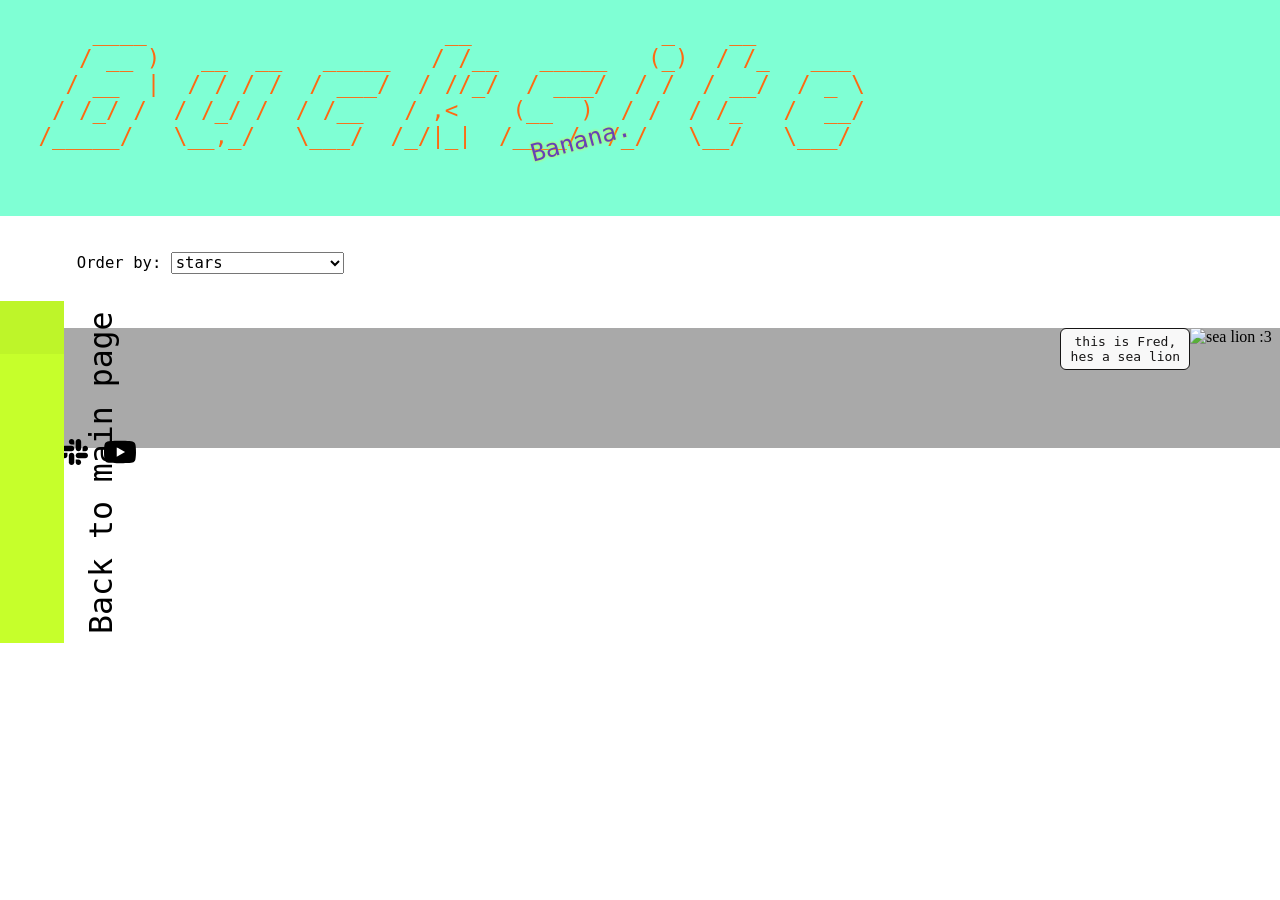
==== projects.html @ 4fad1a42 "implemented code for falling animation + attempted to fix ordering in project section" ====
<!DOCTYPE html>
<html>
  <head>
    <title>Projects</title>
      <meta charset="UTF-8">
        <link rel="stylesheet" href="main.css">
        <link rel="icon" type="img/jpg" href="images/sealion.jpg">
      <!--<script src="https://cdn.tailwindcss.com"></script> -->
      <script src="jquery.js"></script>
    </head>
<body>
    <header id="start">

<pre>
    ____                      __              _    __             
   / __ )   __  __   _____   / /__   _____   (_)  / /_   ___      
  / __  |  / / / /  / ___/  / //_/  / ___/  / /  / __/  / _ \     
 / /_/ /  / /_/ /  / /__   / ,<    (__  )  / /  / /_   /  __/     
/_____/   \__,_/   \___/  /_/|_|  /____/  /_/   \__/   \___/       
</pre>
<div class="tilt">
  <p id="splash" class="splashpop">Some random splash text</p>
</div>
</header>
<main id="projectsect">
    <!--insert a label to order based on time and things like that-->


    <label for="order" id="mono">Order by: </label>
    <select name="order" id="mono">

      <option value="stars">stars</option>
      <option value="AtoZ">from A to Z</option>
      <option disabled value="ZtoA">from Z to A</option>
      <option disabled value="updated">recently updated</option>
      <option disabled value="created">recently created</option>

    </select>
   <div id="main">
      <a href="/index.html">
      <div class="projectsel" id="moreprojP">    
        <div id="projContent">
          <pre id="moreprojnameP">Back to main page</pre>
         </br> 
       </div>
    
  </div>
   </div>



</main>
<footer>
  

  <div id="socials">
  <a href="https://github.com/Thebucket-ops" class="icon"><svg id="git" xmlns="http://www.w3.org/2000/svg" width="32" height="32" viewBox="0 0 32 32"><path d="M16,2.345c7.735,0,14,6.265,14,14-.002,6.015-3.839,11.359-9.537,13.282-.7,.14-.963-.298-.963-.665,0-.473,.018-1.978,.018-3.85,0-1.312-.437-2.152-.945-2.59,3.115-.35,6.388-1.54,6.388-6.912,0-1.54-.543-2.783-1.435-3.762,.14-.35,.63-1.785-.14-3.71,0,0-1.173-.385-3.85,1.435-1.12-.315-2.31-.472-3.5-.472s-2.38,.157-3.5,.472c-2.677-1.802-3.85-1.435-3.85-1.435-.77,1.925-.28,3.36-.14,3.71-.892,.98-1.435,2.24-1.435,3.762,0,5.355,3.255,6.563,6.37,6.913-.403,.35-.77,.963-.893,1.872-.805,.368-2.818,.963-4.077-1.155-.263-.42-1.05-1.452-2.152-1.435-1.173,.018-.472,.665,.017,.927,.595,.332,1.277,1.575,1.435,1.978,.28,.787,1.19,2.293,4.707,1.645,0,1.173,.018,2.275,.018,2.607,0,.368-.263,.787-.963,.665-5.719-1.904-9.576-7.255-9.573-13.283,0-7.735,6.265-14,14-14Z"></path></svg></a>
  <a href="https://hackclub.enterprise.slack.com/team/U0AF865SD2P" class="icon"><svg id="slack" xmlns="http://www.w3.org/2000/svg" width="32" height="32" viewBox="0 0 32 32"><path d="M8.463,19.43c0,1.503-1.228,2.731-2.731,2.731s-2.731-1.228-2.731-2.731,1.228-2.731,2.731-2.731h2.731v2.731Z"></path><path d="M9.839,19.43c0-1.503,1.228-2.731,2.731-2.731s2.731,1.228,2.731,2.731v6.839c0,1.503-1.228,2.731-2.731,2.731s-2.731-1.228-2.731-2.731c0,0,0-6.839,0-6.839Z"></path><path d="M12.57,8.463c-1.503,0-2.731-1.228-2.731-2.731s1.228-2.731,2.731-2.731,2.731,1.228,2.731,2.731v2.731h-2.731Z"></path><path d="M12.57,9.839c1.503,0,2.731,1.228,2.731,2.731s-1.228,2.731-2.731,2.731H5.731c-1.503,0-2.731-1.228-2.731-2.731s1.228-2.731,2.731-2.731c0,0,6.839,0,6.839,0Z"></path><path d="M23.537,12.57c0-1.503,1.228-2.731,2.731-2.731s2.731,1.228,2.731,2.731-1.228,2.731-2.731,2.731h-2.731v-2.731Z"></path><path d="M22.161,12.57c0,1.503-1.228,2.731-2.731,2.731s-2.731-1.228-2.731-2.731V5.731c0-1.503,1.228-2.731,2.731-2.731s2.731,1.228,2.731,2.731v6.839Z"></path><path d="M19.43,23.537c1.503,0,2.731,1.228,2.731,2.731s-1.228,2.731-2.731,2.731-2.731-1.228-2.731-2.731v-2.731h2.731Z"></path><path d="M19.43,22.161c-1.503,0-2.731-1.228-2.731-2.731s1.228-2.731,2.731-2.731h6.839c1.503,0,2.731,1.228,2.731,2.731s-1.228,2.731-2.731,2.731h-6.839Z"></path></svg></a>
  <a href="www.paste-your-site-here.com" class="icon"><svg id="yt" xmlns="http://www.w3.org/2000/svg" width="32" height="32" viewBox="0 0 32 32"><path d="M31.331,8.248c-.368-1.386-1.452-2.477-2.829-2.848-2.496-.673-12.502-.673-12.502-.673,0,0-10.007,0-12.502,.673-1.377,.37-2.461,1.462-2.829,2.848-.669,2.512-.669,7.752-.669,7.752,0,0,0,5.241,.669,7.752,.368,1.386,1.452,2.477,2.829,2.847,2.496,.673,12.502,.673,12.502,.673,0,0,10.007,0,12.502-.673,1.377-.37,2.461-1.462,2.829-2.847,.669-2.512,.669-7.752,.669-7.752,0,0,0-5.24-.669-7.752ZM12.727,20.758V11.242l8.364,4.758-8.364,4.758Z"></path></svg></a>
  </div>

  <div id="sealContainer">
      <span id="tooltiptext">Some tooltip text</span>
  <audio id="sealionid">
    <source src="sounds/sealion1.mp3" type="audio/mpeg" >
  </audio>
  
  <img id="seal" src="https://www.publicdomainpictures.net/pictures/230000/nahled/sea-lion-1504106922z2X.jpg" 
  alt="sea lion :3" title="sea lion :3" 
  />
  </div>

</footer>
<!--NOTE: JAVASCRIPT IS NO LONGER THE SAME AS THE ONE ON MAIN-->

<script src="apireqproj.js"></script>
</body>
---- main.css ----
*{
    box-sizing: border-box;
    
}

#start{background-color: aquamarine; height: 24vh;
    padding: bottom 1px;
    flex: content;
    background-image: url(images/buck&buck/buck&buck.png);
    background-repeat: no-repeat;
    background-position: right;
    background-size: contain;
    overflow-x: hidden;
}

pre{ 
    font-family: monospace;
    font-size: 2.5vh;
    margin: 0px; padding-left:3%; padding-top: 1.5%; padding-bottom: 2%;
    color:rgb(255, 104, 17); 
    font-style: normal;
    animation-duration: 3s;
    display: inline-block;
}



.tilt {
    -ms-transform: rotate(-15deg);
    -webkit-transform: rotate(-15deg);
    transform: rotate(-15deg);
}
#splash{
    
    position: relative;
    left: 42.5vw;
    bottom: 7vh;
    padding: 0;
    margin: 0;
    font-size: 2.7vh;
    color: rgb(99, 66, 187);
    text-shadow:0 0 3px #ebeb02;
}
.splashpop {
    animation: pop 0.58s infinite;
    -webkit-animation: pop 0.58s infinite;
}

@keyframes pop {
    from {
        transform:scale(0.99)
    }
    50% {
        transform:scale(1)
    }
    to {
        transform:scale(0.99)
    }
}
@-webkit-keyframes pop {
    from {
        -webkit-transform:scale(0.99)
    }
    50% {
        -webkit-transform:scale(1)
    }
    to {
        -webkit-transform:scale(0.99)
    }
}
@-moz-keyframes pop{
    from {
        -webkit-transform:scale(0.99)
    }
    50% {
        -webkit-transform:scale(1)
    }
    to {
        -webkit-transform:scale(0.99)
    }
}




table{
    border: none;
    margin-left: 5%; width: 630px; height: 260px; margin-top: 2%;}

td{ background-color: hsla(192, 100%, 71%, 0.445);
    height: auto; border-radius: 12px;}

p{padding-top: 1%; margin-top: 0; margin-bottom: 0;
font-family: monospace;
}

html{padding: 0; margin: 0;}

body{padding: 0; margin: 0; 
    
    background-image: url();
    background-repeat: no-repeat;
    background-position: center;    /*here put 2nd imageS*/
    background-position-x: right;
    backface-visibility: visible;

    padding-bottom: 0; 
    margin-bottom: 0;
    overflow-x: hidden;
}

div{margin: 0px; padding: 0em;}

footer{background-color: darkgrey; height: 120px; margin-bottom: 0;
    display: flow-root;
}











#mainbar{ 
    background-color:turquoise; 
    margin-left: 1%; margin-right: 1%; 
    margin-top: 1%; margin-bottom: 1%;
    border:solid; width: max-content; height: auto; 
    vertical-align: center;
}

#topproj{
    color: #4e4e08;
    font-size: 4vh;
    padding: 2%;
    padding-bottom: 1%;
    margin: 0;
} 





#projects{
    background-color: rgba(255, 255, 255, 0);
    padding-bottom: 4%; margin-bottom: 0;
    padding-left: 1%;
    flex: content;
}

.projectsel{
    display: inline-block;
    /* background-color: #c6ff2b; */
    /*border: solid black 0.5px;*/
    height: 38vh;
    width: 21vw;
    margin: 1vw;
    margin-bottom: 3vh;
    margin-top: 1vh;
    
    
}
 .projectsel:hover{
    box-shadow: 0 0 90px rgba(21, 150, 255, 0.6);

    animation-name: hoverbig , rotation;
    animation-duration: 0.3s, 0.3s;
    animation-timing-function: ease-out, ease-out;
    animation-direction: alternate, alternate;
    animation-fill-mode: forwards, forwards;
} 
#projContent{

    background-color: rgba(0, 0, 0, 0.041);
    padding-bottom: 3%;
}


.projDesc{
    margin: 0;
    color: #000;
    padding-left: 3.5%;
    padding-top: 5%;    /*note that this is still in percent */
    padding-bottom: 5%;
    font-family: monospace;
    display: inline;
    text-decoration: none!important;
    overflow: hidden!important;

}
#imageProj{
    margin: 0;
    padding: 0;
    padding-top: 2vh;
    
    width:100% ;
    display: flow-root;
    vertical-align: bottom;
    
    
}
.pen{
    margin:0;
    padding-top: 1vh;

    font-family: monospace;
    font-size: 3vh;
    
    display: inline-block;
    overflow-x: hidden;
    color: #000;
    text-decoration: none;
}


#moreproj{
    
    position: absolute;
    background-color: #c6ff2b;
    overflow: visible!important;
}
#moreprojname{
    color: #000;
    font-size: 3.5vh;
    display: inline-block;
    position: relative;
    left: -4.5vw;
    top: 15vh;
    rotate: -90deg;
    overflow:visible!important;
}





















#games{
    background-color: rgba(255, 255, 255, 0);
    
    margin-top: 0;
    height: 40vh;
    flex:content;
    background-image: url(images/barren/barren.png);    /* add desolate img */
    background-repeat: no-repeat;
}

.blogel{
    display: inline-block;
    background-color: #16d646;
    border: solid black;
    height: 25vh;
    width: 18vw;
    margin: 3vw;
    margin-bottom: 0;
    margin-top: 1vh;
    border-radius: 5%;
}
.blogel:hover{
    box-shadow: 0 0 90px rgba(21, 150, 255, 0.6);

    animation-name: hoverbig, rotation;
    animation-duration: 0.3s, 0.3s;
    animation-timing-function: ease-out, ease-out;
    animation-direction: alternate, alternate;
    animation-fill-mode: forwards, forwards;
}



@keyframes hoverbig {
    from {
        transform:scale(1)
    }
    to {
        transform:scale(1.05)
    }
}
@-webkit-keyframes hoverbig{
    from {
        -webkit-transform:scale(1)
    }
    to {
        -webkit-transform:scale(1.05)
    }
}
@-moz-keyframes hoverbig{
    from {
        -moz-transform:scale(1)
    }
    to {
        -moz-transform:scale(1.05)
    }
}

@keyframes rotation{
    from {
        transform:rotate(0)
    }
    to {
        transform:rotate(5deg)
    }
}
@-webkit-keyframes rotation{
    from {
        -webkit-transform:rotate(0)
    }
    to {
        -webkit-transform:rotate(5deg)
    }
}
@-moz-keyframes rotation{
    from {
        -moz-transform:rotate(0)
    }
    to {
        -moz-transform:rotate(5deg)
    }
}



#ominousbucket{  
    align-content:center; vertical-align: middle;
    padding: 0;
    margin: 0;
    border-top: #000 2px solid;
}



#footer{
    display: flex;
}

#socials{

    display: inline-block;
    margin: 0;
    padding: 0;
    margin-top: 12vh;
    margin-left: 1vh;
}
.icon{
    
    display: inline;
    margin: 0.5vh;
}
#git:hover{
    fill: purple;
}
#slack:hover{
    fill: gold;
}
#yt:hover{
    fill:red;
}








#sealContainer{
    display: flex;
    float: right;
    top: 7vh;
}

#seal{ float: right; vertical-align: bottom;
         position: relative;
         height:90px; width:90px;
         cursor: grab;
        }
#seal:hover{
    border-color: #2f00b1;
    box-shadow: 0 0 90px rgba(251, 255, 0, 0.6);
    
}




/* TODO fix this not showing up*/
#tooltiptext {
  border: #161515 solid 1px;
  font-family: monospace;
  background-color: rgb(248, 248, 248);
  color: #161515;
  display: inline;
  float: right; vertical-align: middle;
  position: absolute;

  text-align: center;
  visibility: visible; /* qua la visibilità dell'oggetto*/
  opacity: 1;
  transition: opacity 2s;
  width: 130px;
  padding: 5px 0;
  border-radius: 6px;
  
  right: 7vw;
  z-index: 1;
}
#seal:hover #tooltiptext {
  visibility: visible;
  opacity: 1;
}

.gameAssets{
    display: none;
}

/*TODO fix all broken positioning on elements*/ 





/*PROJECT PAGE RELATIVE CSS*/
#projectsect{
    padding: 4vh;
    padding-left: 6vw;
    display: flexbox;
    background-image:url(images/projects/cork-board.png);
    background-size: contain;
    background-repeat: repeat;
    
}

#mono{
    font-family: monospace;
    font-size: larger;
    margin-bottom: 2vh;
}



#moreprojP{
    
    position: absolute;
    left: -17vw;
    background-color: #c6ff2b;
    overflow: visible!important;
}
#moreprojnameP{
    color: #000;
    font-size: 3.5vh;
    display: inline-block;
    position: relative;
    left: +11vw;
    top: 17vh;
    rotate: -90deg;
    overflow:visible!important;
}
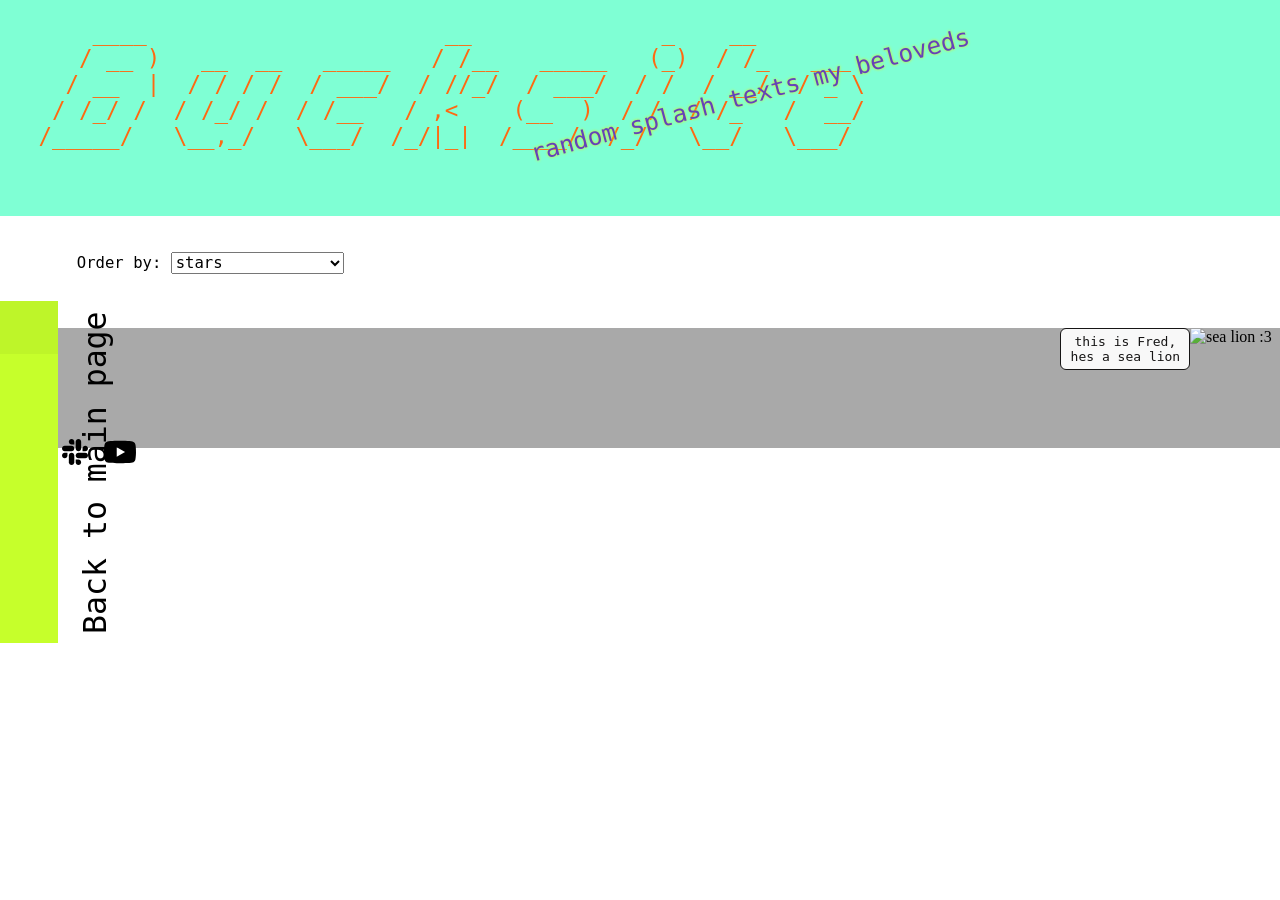
==== commit b9b2d0c9: "added sorting by date in proj section and tidied up the code around also tried to move the sea lion " ====
--- a/projects.html
+++ b/projects.html
@@ -21,19 +21,24 @@
 <div class="tilt">
   <p id="splash" class="splashpop">Some random splash text</p>
 </div>
+<br>
+<br>
+<br>
+<br>
+<br>
+<p id="topproj">what you looking at?</p>
 </header>
 <main id="projectsect">
     <!--insert a label to order based on time and things like that-->
 
 
     <label for="order" id="mono">Order by: </label>
-    <select name="order" id="mono">
+    <select name="order" class="dropdownmenu" id="mono">
 
       <option value="stars">stars</option>
       <option value="AtoZ">from A to Z</option>
-      <option disabled value="ZtoA">from Z to A</option>
-      <option disabled value="updated">recently updated</option>
-      <option disabled value="created">recently created</option>
+      <option value="updated">recently updated</option>
+      <option value="created">recently created</option>
 
     </select>
    <div id="main">
--- a/main.css
+++ b/main.css
@@ -11,6 +11,8 @@
     background-position: right;
     background-size: contain;
     overflow-x: hidden;
+    
+    scrollbar-width: none;
 }
 
 pre{ 
@@ -159,6 +161,7 @@
     height: 38vh;
     width: 21vw;
     margin: 1vw;
+    -webkit-margin-start: 0.5vw;
     margin-bottom: 3vh;
     margin-top: 1vh;
     
@@ -263,7 +266,14 @@
     background-image: url(images/barren/barren.png);    /* add desolate img */
     background-repeat: no-repeat;
 }
-
+#topgames{
+    color: #4e4e08;
+    font-size: 4vh;
+    padding: 2%;
+    padding-bottom: 1%;
+    padding-top: 0;
+    margin: 0;
+} 
 .blogel{
     display: inline-block;
     background-color: #16d646;
@@ -402,7 +412,7 @@
 
 
 
-/* TODO fix this not showing up*/
+
 #tooltiptext {
   border: #161515 solid 1px;
   font-family: monospace;
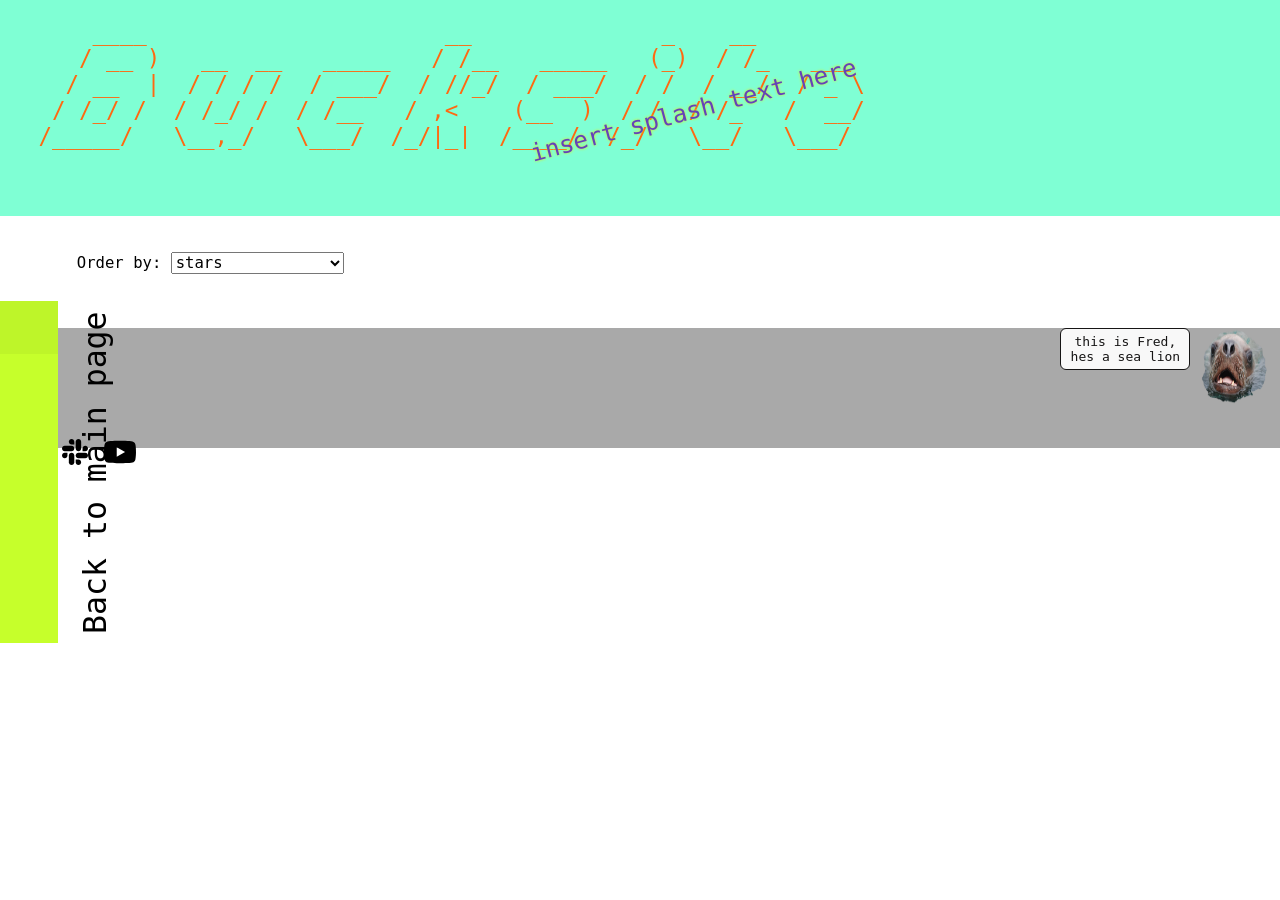
==== commit 008241ec: "remade some assets for the site" ====
--- a/projects.html
+++ b/projects.html
@@ -61,7 +61,7 @@
   <div id="socials">
   <a href="https://github.com/Thebucket-ops" class="icon"><svg id="git" xmlns="http://www.w3.org/2000/svg" width="32" height="32" viewBox="0 0 32 32"><path d="M16,2.345c7.735,0,14,6.265,14,14-.002,6.015-3.839,11.359-9.537,13.282-.7,.14-.963-.298-.963-.665,0-.473,.018-1.978,.018-3.85,0-1.312-.437-2.152-.945-2.59,3.115-.35,6.388-1.54,6.388-6.912,0-1.54-.543-2.783-1.435-3.762,.14-.35,.63-1.785-.14-3.71,0,0-1.173-.385-3.85,1.435-1.12-.315-2.31-.472-3.5-.472s-2.38,.157-3.5,.472c-2.677-1.802-3.85-1.435-3.85-1.435-.77,1.925-.28,3.36-.14,3.71-.892,.98-1.435,2.24-1.435,3.762,0,5.355,3.255,6.563,6.37,6.913-.403,.35-.77,.963-.893,1.872-.805,.368-2.818,.963-4.077-1.155-.263-.42-1.05-1.452-2.152-1.435-1.173,.018-.472,.665,.017,.927,.595,.332,1.277,1.575,1.435,1.978,.28,.787,1.19,2.293,4.707,1.645,0,1.173,.018,2.275,.018,2.607,0,.368-.263,.787-.963,.665-5.719-1.904-9.576-7.255-9.573-13.283,0-7.735,6.265-14,14-14Z"></path></svg></a>
   <a href="https://hackclub.enterprise.slack.com/team/U0AF865SD2P" class="icon"><svg id="slack" xmlns="http://www.w3.org/2000/svg" width="32" height="32" viewBox="0 0 32 32"><path d="M8.463,19.43c0,1.503-1.228,2.731-2.731,2.731s-2.731-1.228-2.731-2.731,1.228-2.731,2.731-2.731h2.731v2.731Z"></path><path d="M9.839,19.43c0-1.503,1.228-2.731,2.731-2.731s2.731,1.228,2.731,2.731v6.839c0,1.503-1.228,2.731-2.731,2.731s-2.731-1.228-2.731-2.731c0,0,0-6.839,0-6.839Z"></path><path d="M12.57,8.463c-1.503,0-2.731-1.228-2.731-2.731s1.228-2.731,2.731-2.731,2.731,1.228,2.731,2.731v2.731h-2.731Z"></path><path d="M12.57,9.839c1.503,0,2.731,1.228,2.731,2.731s-1.228,2.731-2.731,2.731H5.731c-1.503,0-2.731-1.228-2.731-2.731s1.228-2.731,2.731-2.731c0,0,6.839,0,6.839,0Z"></path><path d="M23.537,12.57c0-1.503,1.228-2.731,2.731-2.731s2.731,1.228,2.731,2.731-1.228,2.731-2.731,2.731h-2.731v-2.731Z"></path><path d="M22.161,12.57c0,1.503-1.228,2.731-2.731,2.731s-2.731-1.228-2.731-2.731V5.731c0-1.503,1.228-2.731,2.731-2.731s2.731,1.228,2.731,2.731v6.839Z"></path><path d="M19.43,23.537c1.503,0,2.731,1.228,2.731,2.731s-1.228,2.731-2.731,2.731-2.731-1.228-2.731-2.731v-2.731h2.731Z"></path><path d="M19.43,22.161c-1.503,0-2.731-1.228-2.731-2.731s1.228-2.731,2.731-2.731h6.839c1.503,0,2.731,1.228,2.731,2.731s-1.228,2.731-2.731,2.731h-6.839Z"></path></svg></a>
-  <a href="www.paste-your-site-here.com" class="icon"><svg id="yt" xmlns="http://www.w3.org/2000/svg" width="32" height="32" viewBox="0 0 32 32"><path d="M31.331,8.248c-.368-1.386-1.452-2.477-2.829-2.848-2.496-.673-12.502-.673-12.502-.673,0,0-10.007,0-12.502,.673-1.377,.37-2.461,1.462-2.829,2.848-.669,2.512-.669,7.752-.669,7.752,0,0,0,5.241,.669,7.752,.368,1.386,1.452,2.477,2.829,2.847,2.496,.673,12.502,.673,12.502,.673,0,0,10.007,0,12.502-.673,1.377-.37,2.461-1.462,2.829-2.847,.669-2.512,.669-7.752,.669-7.752,0,0,0-5.24-.669-7.752ZM12.727,20.758V11.242l8.364,4.758-8.364,4.758Z"></path></svg></a>
+  <a href="https://www.youtube.com/@The_bucket" class="icon"><svg id="yt" xmlns="http://www.w3.org/2000/svg" width="32" height="32" viewBox="0 0 32 32"><path d="M31.331,8.248c-.368-1.386-1.452-2.477-2.829-2.848-2.496-.673-12.502-.673-12.502-.673,0,0-10.007,0-12.502,.673-1.377,.37-2.461,1.462-2.829,2.848-.669,2.512-.669,7.752-.669,7.752,0,0,0,5.241,.669,7.752,.368,1.386,1.452,2.477,2.829,2.847,2.496,.673,12.502,.673,12.502,.673,0,0,10.007,0,12.502-.673,1.377-.37,2.461-1.462,2.829-2.847,.669-2.512,.669-7.752,.669-7.752,0,0,0-5.24-.669-7.752ZM12.727,20.758V11.242l8.364,4.758-8.364,4.758Z"></path></svg></a>
   </div>
 
   <div id="sealContainer">
@@ -70,7 +70,7 @@
     <source src="sounds/sealion1.mp3" type="audio/mpeg" >
   </audio>
   
-  <img id="seal" src="https://www.publicdomainpictures.net/pictures/230000/nahled/sea-lion-1504106922z2X.jpg" 
+  <img id="seal" src="/images/sealion.png" 
   alt="sea lion :3" title="sea lion :3" 
   />
   </div>
--- a/main.css
+++ b/main.css
@@ -405,8 +405,10 @@
         }
 #seal:hover{
     border-color: #2f00b1;
-    box-shadow: 0 0 90px rgba(251, 255, 0, 0.6);
-    
+    -webkit-filter: drop-shadow(0px 0px 45px #fbff00);
+    filter: drop-shadow(0px 0px 45px #fbff00);
+    /* box-shadow: 0 0 90px #fbff0099;
+     */
 }
 
 
